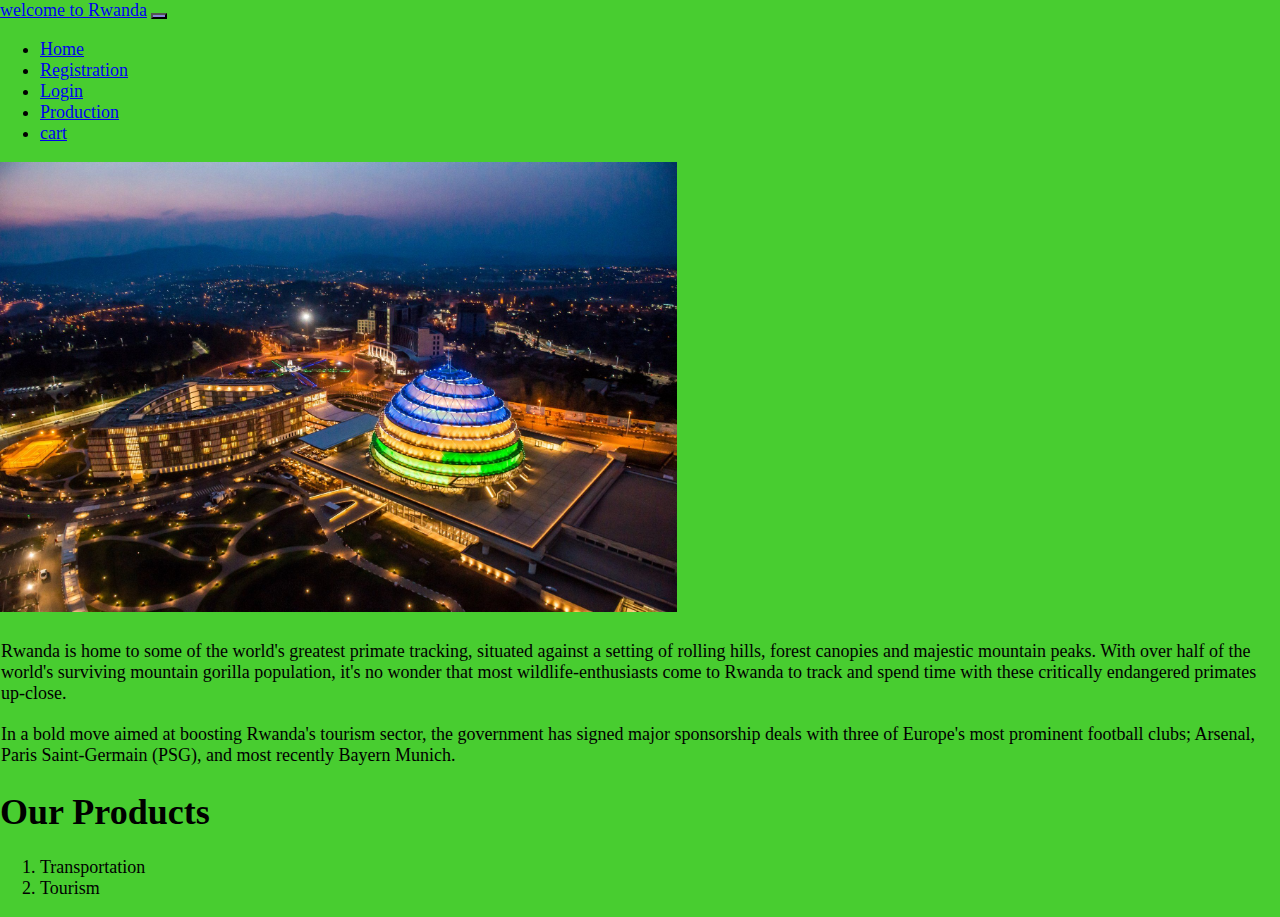
==== index.html @ 45a60f0f "work on css file" ====
<!DOCTYPE html>
<html lang="en">
<head>
    <meta charset="UTF-8">
    <meta name="viewport" content="width=device-width, initial-scale=1.0">
    <title>Home</title>
    <link rel="stylesheet" href="css/main.css">
    <link href="https://cdn.jsdelivr.net/npm/bootstrap@5.3.2/dist/css/bootstrap.min.css" rel="stylesheet" integrity="sha384-T3c6CoIi6uLrA9TneNEoa7RxnatzjcDSCmG1MXxSR1GAsXEV/Dwwykc2MPK8M2HN" crossorigin="anonymous">
    <script src="https://cdn.jsdelivr.net/npm/bootstrap@5.3.2/dist/js/bootstrap.bundle.min.js" integrity="sha384-C6RzsynM9kWDrMNeT87bh95OGNyZPhcTNXj1NW7RuBCsyN/o0jlpcV8Qyq46cDfL" crossorigin="anonymous"></script>
</head>

    
  
<body class="bg-success" >
   
    <nav class="navbar navbar-expand-lg bg-body-tertiary">
        <div class="container-fluid">
          <a class="navbar-brand text-white bg-primary" href="./index.html">welcome to Rwanda</a>
          <button class="navbar-toggler" type="button" data-bs-toggle="collapse" data-bs-target="#navbarNav" aria-controls="navbarNav" aria-expanded="false" aria-label="Toggle navigation">
            <span class="navbar-toggler-icon"></span>
          </button>
          <div class="collapse navbar-collapse" id="navbarNav">
            <ul class="navbar-nav  me-auto mb-2 mb-lg-0">
              <li class="nav-item">
                <a class="nav-link active" aria-current="page" href="./index.html">Home</a>
              </li>
              <li class="nav-item">
                <a class="nav-link" href="./register.html">Registration</a>
              </li>
              <li class="nav-item">
                <a class="nav-link" href="./login.html">Login</a>
              </li>
              <li class="nav-item">
                <a class="nav-link" href="./products.html">Production</a>
              </li>
              <li class="nav-item">
                <a class="nav-link" href="./cart.html">cart</a>
              </li>
            
            </ul>
          </div>
        </div>
       
      </nav>
      <img src="./images/Image1.jpeg" alt="best place for Bussiness">
      <br>
      <br>
      <p class="fw-bold">
        Rwanda is home to some of the world's greatest primate tracking, situated against a setting of rolling hills, forest canopies and majestic mountain peaks. With over half of the world's surviving mountain gorilla population, it's no wonder that most wildlife-enthusiasts come to Rwanda to track and spend time with these critically endangered primates up-close.</p>
      <p class="fw-bold">
        In a bold move aimed at boosting Rwanda's tourism sector, the government has signed major sponsorship deals with three of Europe's most prominent football clubs; Arsenal, Paris Saint-Germain (PSG), and most recently Bayern Munich.
      <h1>
        Our Products
      </h1>

      <ol>
        <li>Transportation</li>
        <li>Tourism</li>
      </ol>
   <footer>

   </footer>    
     
</body>
</html>
---- css/main.css ----
body{
    padding: 0;
    margin: 0;
    background-color: rgb(72, 205, 48);
    font-size: 2vh;
}
 img{
    display: inline;
    height: 50vh;
    max-width: 100vh;
    }
p{
    padding: 1px;
    margin-top: 2px;
}
.register{
    display: inline-block;
}
.modal-content{
    background-color: rgb(137, 137, 219);
}
.container mt-5rd{
    background-color: blue;
}
.image-container{
    width: 100%;
    display: block;
}
.card{
    width: 40vh;
    /* height: 10vh; */
    display: inline-flex;
    /* background-color: rgb(147, 147, 228); */
   min-height:80vh;
   position: relative;
}
.card .bottom{
    position: absolute;
    bottom: 0;
}
.card .price{
    position: absolute;
    bottom: 0.25rem;
    left:0.25rem;
    font-size: 1.25rem;
}
.card a{
    position: absolute;
    bottom: 0.25rem;
    right:0.25rem;
}
.card img{
    width: 100%;
    height: auto;
}
.card p{
    padding: 0.25rem;
    text-align: justify;
}
.card h1{
    font-size: 1.5rem;
}

button{
    background-color: rgb(135, 135, 217);
}

.mb-3{
    background-color: rgb(165, 228, 180);
}
.card-header{
    background-color: blue;
}

table{
    padding: auto;
    margin: 1px;

}
.card .card-header{
    background-color: rgb(118, 118, 221);
}
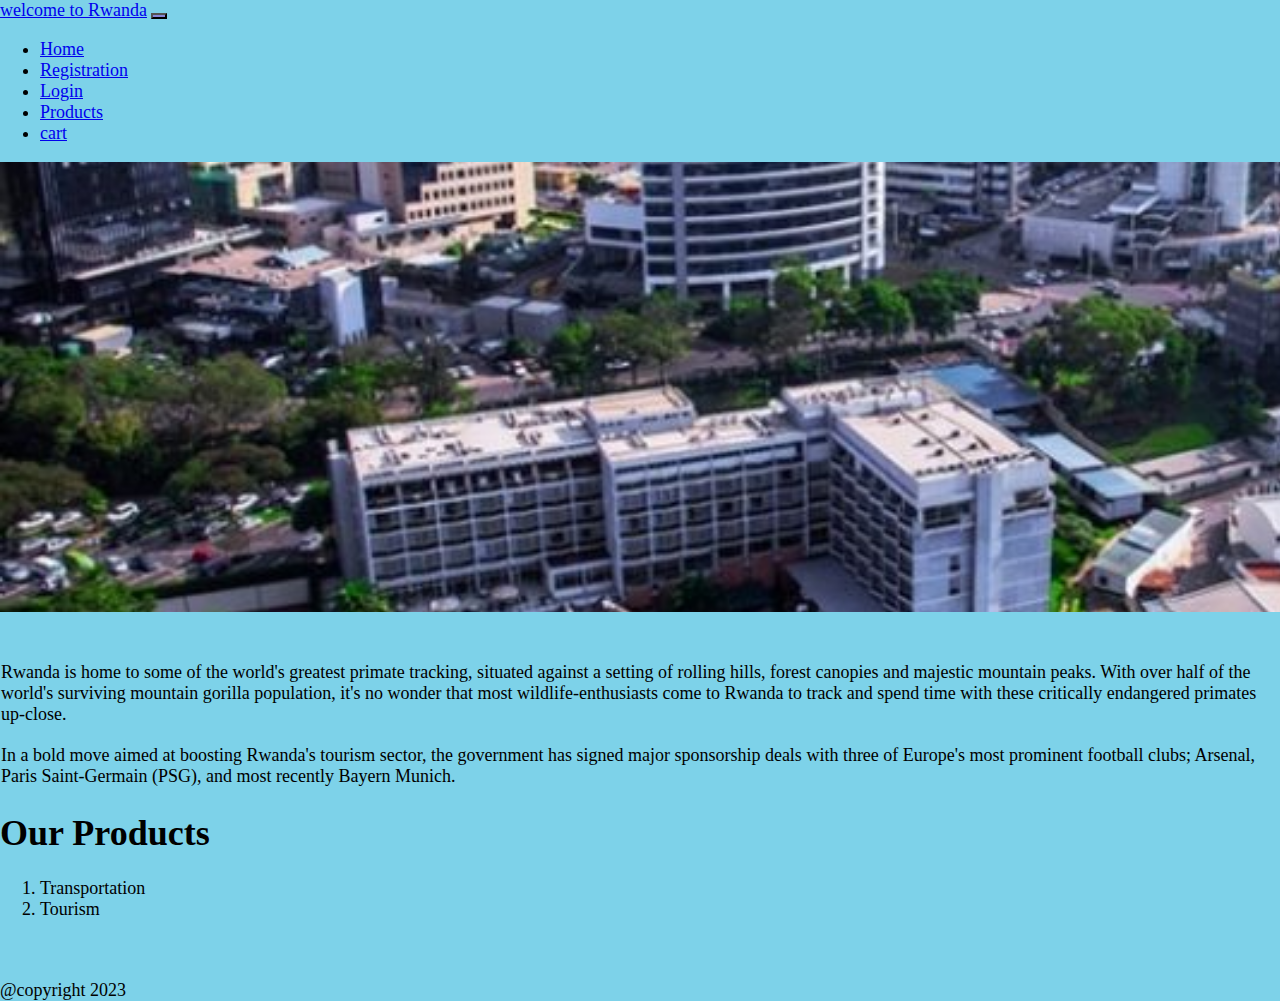
==== commit 01dd0261: "add padding and marging on my login page" ====
--- a/index.html
+++ b/index.html
@@ -1,65 +1,83 @@
 <!DOCTYPE html>
 <html lang="en">
+
 <head>
     <meta charset="UTF-8">
     <meta name="viewport" content="width=device-width, initial-scale=1.0">
     <title>Home</title>
     <link rel="stylesheet" href="css/main.css">
-    <link href="https://cdn.jsdelivr.net/npm/bootstrap@5.3.2/dist/css/bootstrap.min.css" rel="stylesheet" integrity="sha384-T3c6CoIi6uLrA9TneNEoa7RxnatzjcDSCmG1MXxSR1GAsXEV/Dwwykc2MPK8M2HN" crossorigin="anonymous">
-    <script src="https://cdn.jsdelivr.net/npm/bootstrap@5.3.2/dist/js/bootstrap.bundle.min.js" integrity="sha384-C6RzsynM9kWDrMNeT87bh95OGNyZPhcTNXj1NW7RuBCsyN/o0jlpcV8Qyq46cDfL" crossorigin="anonymous"></script>
+    <link href="https://cdn.jsdelivr.net/npm/bootstrap@5.3.2/dist/css/bootstrap.min.css" rel="stylesheet"
+        integrity="sha384-T3c6CoIi6uLrA9TneNEoa7RxnatzjcDSCmG1MXxSR1GAsXEV/Dwwykc2MPK8M2HN" crossorigin="anonymous">
+    <script src="https://cdn.jsdelivr.net/npm/bootstrap@5.3.2/dist/js/bootstrap.bundle.min.js"
+        integrity="sha384-C6RzsynM9kWDrMNeT87bh95OGNyZPhcTNXj1NW7RuBCsyN/o0jlpcV8Qyq46cDfL"
+        crossorigin="anonymous"></script>
 </head>
 
-    
-  
-<body class="bg-success" >
-   
+
+
+<body class="bg-success">
+
     <nav class="navbar navbar-expand-lg bg-body-tertiary">
         <div class="container-fluid">
-          <a class="navbar-brand text-white bg-primary" href="./index.html">welcome to Rwanda</a>
-          <button class="navbar-toggler" type="button" data-bs-toggle="collapse" data-bs-target="#navbarNav" aria-controls="navbarNav" aria-expanded="false" aria-label="Toggle navigation">
-            <span class="navbar-toggler-icon"></span>
-          </button>
-          <div class="collapse navbar-collapse" id="navbarNav">
-            <ul class="navbar-nav  me-auto mb-2 mb-lg-0">
-              <li class="nav-item">
-                <a class="nav-link active" aria-current="page" href="./index.html">Home</a>
-              </li>
-              <li class="nav-item">
-                <a class="nav-link" href="./register.html">Registration</a>
-              </li>
-              <li class="nav-item">
-                <a class="nav-link" href="./login.html">Login</a>
-              </li>
-              <li class="nav-item">
-                <a class="nav-link" href="./products.html">Production</a>
-              </li>
-              <li class="nav-item">
-                <a class="nav-link" href="./cart.html">cart</a>
-              </li>
-            
-            </ul>
-          </div>
+            <a class="navbar-brand text-white bg-primary" href="./index.html">welcome to Rwanda</a>
+            <button class="navbar-toggler" type="button" data-bs-toggle="collapse" data-bs-target="#navbarNav"
+                aria-controls="navbarNav" aria-expanded="false" aria-label="Toggle navigation">
+                <span class="navbar-toggler-icon"></span>
+            </button>
+            <div class="collapse navbar-collapse" id="navbarNav">
+                <ul class="navbar-nav  me-auto mb-2 mb-lg-0">
+                    <li class="nav-item">
+                        <a class="nav-link active" aria-current="page" href="./index.html">Home</a>
+                    </li>
+                    <li class="nav-item">
+                        <a class="nav-link" href="./register.html">Registration</a>
+                    </li>
+                    <li class="nav-item">
+                        <a class="nav-link" href="./login.html">Login</a>
+                    </li>
+                    <li class="nav-item">
+                        <a class="nav-link" href="./products.html">Products</a>
+                    </li>
+                    <li class="nav-item">
+                        <a class="nav-link" href="./cart.html">cart</a>
+                    </li>
+
+                </ul>
+            </div>
         </div>
-       
-      </nav>
-      <img src="./images/Image1.jpeg" alt="best place for Bussiness">
-      <br>
-      <br>
-      <p class="fw-bold">
-        Rwanda is home to some of the world's greatest primate tracking, situated against a setting of rolling hills, forest canopies and majestic mountain peaks. With over half of the world's surviving mountain gorilla population, it's no wonder that most wildlife-enthusiasts come to Rwanda to track and spend time with these critically endangered primates up-close.</p>
-      <p class="fw-bold">
-        In a bold move aimed at boosting Rwanda's tourism sector, the government has signed major sponsorship deals with three of Europe's most prominent football clubs; Arsenal, Paris Saint-Germain (PSG), and most recently Bayern Munich.
-      <h1>
+
+    </nav>
+    <div class="kigali">
+    <img src="./images/image2.jpg" alt="best place for Bussiness">
+    </div>
+    <br>
+    <br>
+    <p class="fw-bold">
+        Rwanda is home to some of the world's greatest primate tracking, situated against a setting of rolling hills,
+        forest canopies and majestic mountain peaks. With over half of the world's surviving mountain gorilla
+        population, it's no wonder that most wildlife-enthusiasts come to Rwanda to track and spend time with these
+        critically endangered primates up-close.</p>
+    <p class="fw-bold">
+        In a bold move aimed at boosting Rwanda's tourism sector, the government has signed major sponsorship deals with
+        three of Europe's most prominent football clubs; Arsenal, Paris Saint-Germain (PSG), and most recently Bayern
+        Munich.
+        </p>
+
+        <h1>
+    <strong>
         Our Products
-      </h1>
-
-      <ol>
+    </strong>
+</h1>
+    <ol>
         <li>Transportation</li>
         <li>Tourism</li>
-      </ol>
-   <footer>
+    </ol>
+    <br>
+    <br>
+    <footer>
+        @copyright 2023
+    </footer>
 
-   </footer>    
-     
 </body>
+
 </html>--- a/css/main.css
+++ b/css/main.css
@@ -1,82 +1,116 @@
-body{
+body {
     padding: 0;
     margin: 0;
-    background-color: rgb(72, 205, 48);
+    background-color: rgb(125, 210, 233);
     font-size: 2vh;
 }
- img{
-    display: inline;
+
+.kigali img {
+
     height: 50vh;
-    max-width: 100vh;
-    }
-p{
+    width: 200vh;
+    object-fit: cover;
+}
+
+
+img:hover {
+    transform: scaleX(-1);
+}
+    
+p {
     padding: 1px;
     margin-top: 2px;
 }
-.register{
+
+.register {
     display: inline-block;
+    width: 70vh;
+    height: auto;
 }
-.modal-content{
+
+.modal-content {
     background-color: rgb(137, 137, 219);
 }
-.container mt-5rd{
+
+.container mt-5rd {
     background-color: blue;
 }
-.image-container{
+
+.image-container {
     width: 100%;
     display: block;
 }
-.card{
+
+.image-container .card {
     width: 40vh;
     /* height: 10vh; */
     display: inline-flex;
     /* background-color: rgb(147, 147, 228); */
-   min-height:80vh;
-   position: relative;
+    min-height: 80vh;
+    position: relative;
 }
-.card .bottom{
+
+.card .bottom {
     position: absolute;
     bottom: 0;
 }
-.card .price{
+
+.card .price {
     position: absolute;
     bottom: 0.25rem;
-    left:0.25rem;
+    left: 0.25rem;
     font-size: 1.25rem;
 }
-.card a{
+
+.card a {
     position: absolute;
     bottom: 0.25rem;
-    right:0.25rem;
+    right: 0.25rem;
 }
-.card img{
+
+.card img {
     width: 100%;
     height: auto;
 }
-.card p{
+
+.card p {
     padding: 0.25rem;
     text-align: justify;
 }
-.card h1{
+
+.card h1 {
     font-size: 1.5rem;
 }
 
-button{
+button {
     background-color: rgb(135, 135, 217);
 }
 
-.mb-3{
+.mb-3 {
     background-color: rgb(165, 228, 180);
 }
-.card-header{
+
+.card-header {
     background-color: blue;
 }
 
-table{
+table {
     padding: auto;
     margin: 1px;
 
 }
-.card .card-header{
+
+.card .card-header {
     background-color: rgb(118, 118, 221);
+}
+.login{
+    display: flex;
+    justify-content: center;
+    width: 100vw;
+    height: 90vh;
+    align-items: center;
+}
+.login .card{
+    width: 80vw;
+    
 }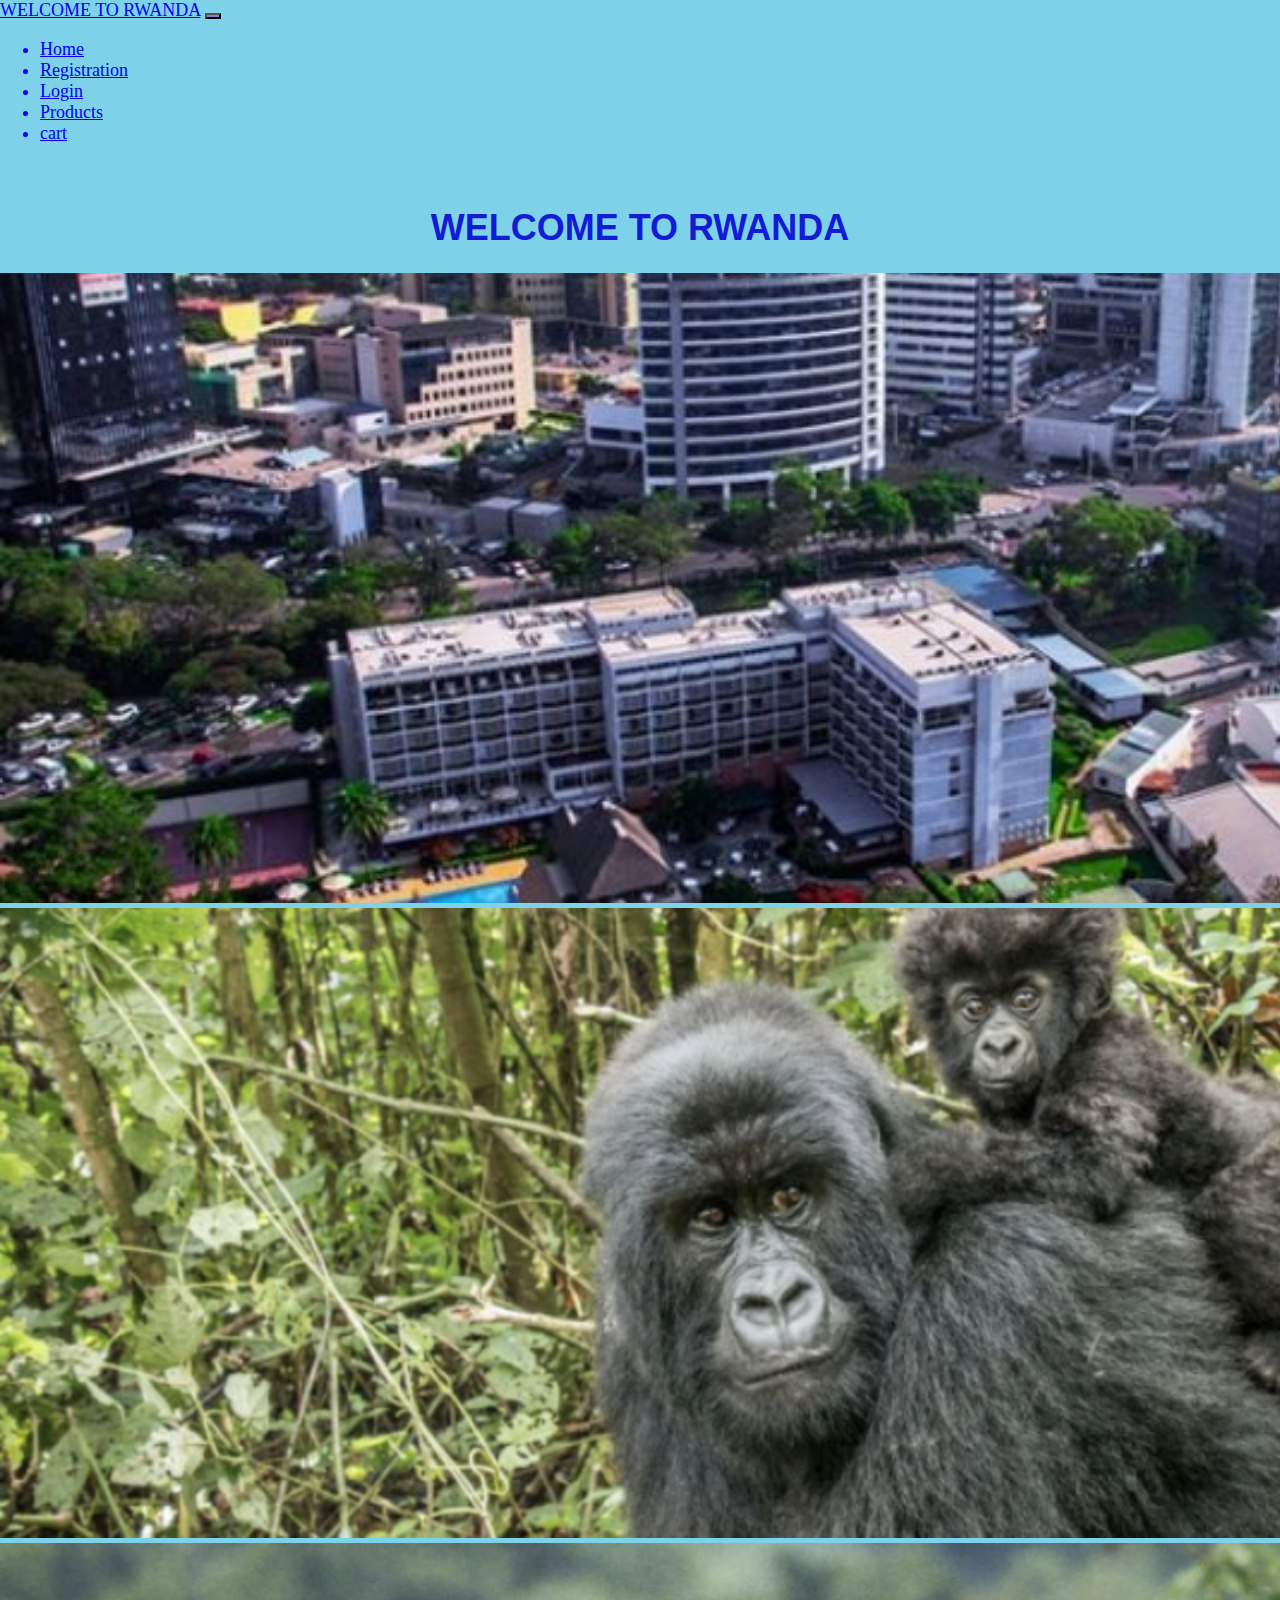
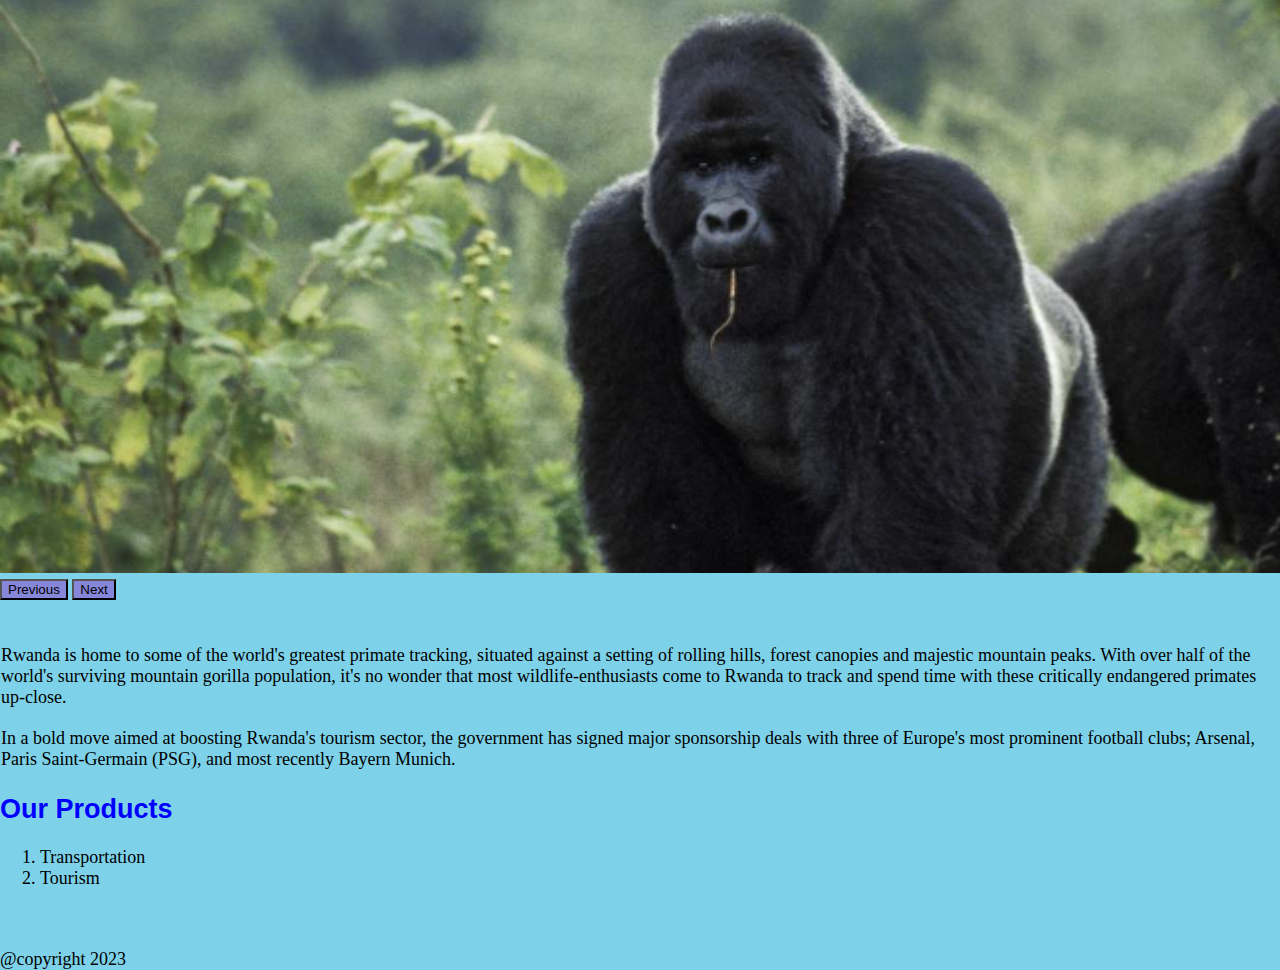
==== commit 235b0b07: "working on on css" ====
--- a/index.html
+++ b/index.html
@@ -5,21 +5,24 @@
     <meta charset="UTF-8">
     <meta name="viewport" content="width=device-width, initial-scale=1.0">
     <title>Home</title>
-    <link rel="stylesheet" href="css/main.css">
+
     <link href="https://cdn.jsdelivr.net/npm/bootstrap@5.3.2/dist/css/bootstrap.min.css" rel="stylesheet"
         integrity="sha384-T3c6CoIi6uLrA9TneNEoa7RxnatzjcDSCmG1MXxSR1GAsXEV/Dwwykc2MPK8M2HN" crossorigin="anonymous">
     <script src="https://cdn.jsdelivr.net/npm/bootstrap@5.3.2/dist/js/bootstrap.bundle.min.js"
         integrity="sha384-C6RzsynM9kWDrMNeT87bh95OGNyZPhcTNXj1NW7RuBCsyN/o0jlpcV8Qyq46cDfL"
         crossorigin="anonymous"></script>
+    <link rel="stylesheet" href="css/main.css">
 </head>
 
 
 
-<body class="bg-success">
+<body>
+
+
 
     <nav class="navbar navbar-expand-lg bg-body-tertiary">
         <div class="container-fluid">
-            <a class="navbar-brand text-white bg-primary" href="./index.html">welcome to Rwanda</a>
+            <a class="navbar-brand text-white bg-primary" href="./index.html">WELCOME TO RWANDA</a>
             <button class="navbar-toggler" type="button" data-bs-toggle="collapse" data-bs-target="#navbarNav"
                 aria-controls="navbarNav" aria-expanded="false" aria-label="Toggle navigation">
                 <span class="navbar-toggler-icon"></span>
@@ -27,7 +30,7 @@
             <div class="collapse navbar-collapse" id="navbarNav">
                 <ul class="navbar-nav  me-auto mb-2 mb-lg-0">
                     <li class="nav-item">
-                        <a class="nav-link active" aria-current="page" href="./index.html">Home</a>
+                        <a class="nav-link active " aria-current="page" href="./index.html">Home</a>
                     </li>
                     <li class="nav-item">
                         <a class="nav-link" href="./register.html">Registration</a>
@@ -47,8 +50,36 @@
         </div>
 
     </nav>
+    <br>
+    <strong>
+        <h1>WELCOME TO RWANDA</h1>
+    </strong>
     <div class="kigali">
-    <img src="./images/image2.jpg" alt="best place for Bussiness">
+
+        <div id="carouselExample" class="carousel slide">
+            <div class="carousel-inner">
+                <div class="carousel-item active">
+                    <img src="images/image2.jpg" class="d-block w-100" alt="...">
+                </div>
+                <div class="carousel-item">
+                    <img src="images/IngagiVirunga.png" class="d-block w-100" alt="...">
+                </div>
+                <div class="carousel-item">
+                    <img src="images/Ingagi.png" class="d-block w-100" alt="...">
+                </div>
+            </div>
+            <button class="carousel-control-prev" type="button" data-bs-target="#carouselExample" data-bs-slide="prev">
+                <span class="carousel-control-prev-icon" aria-hidden="true"></span>
+                <span class="visually-hidden">Previous</span>
+            </button>
+            <button class="carousel-control-next" type="button" data-bs-target="#carouselExample" data-bs-slide="next">
+                <span class="carousel-control-next-icon" aria-hidden="true"></span>
+                <span class="visually-hidden">Next</span>
+            </button>
+        </div>
+
+
+        <!-- <img src="./images/image2.jpg" alt="best place for Bussiness"> -->
     </div>
     <br>
     <br>
@@ -61,13 +92,15 @@
         In a bold move aimed at boosting Rwanda's tourism sector, the government has signed major sponsorship deals with
         three of Europe's most prominent football clubs; Arsenal, Paris Saint-Germain (PSG), and most recently Bayern
         Munich.
-        </p>
+    </p>
 
-        <h1>
-    <strong>
-        Our Products
-    </strong>
-</h1>
+
+        <strong>
+            <h2>
+                Our Products
+            </h2>
+        </strong>
+    
     <ol>
         <li>Transportation</li>
         <li>Tourism</li>
--- a/css/main.css
+++ b/css/main.css
@@ -4,10 +4,24 @@
     background-color: rgb(125, 210, 233);
     font-size: 2vh;
 }
+h1{
+    font-family: 'Franklin Gothic Medium', 'Arial Narrow', Arial, sans-serif;
+    display: flex;
+    justify-content: center;
+    animation-duration: 2ms;
+    color: rgb(20, 27, 213);
+}
+h2{
+    font-family: 'Segoe UI', Tahoma, Geneva, Verdana, sans-serif;
+    color: blue;
+}
+.navbar{
+    color: blue;
+}
 
 .kigali img {
 
-    height: 50vh;
+    height: 70vh;
     width: 200vh;
     object-fit: cover;
 }
@@ -49,6 +63,10 @@
     min-height: 80vh;
     position: relative;
 }
+.card{
+    color: blue;
+    /* background-color: gray; */
+}
 
 .card .bottom {
     position: absolute;
@@ -86,13 +104,11 @@
     background-color: rgb(135, 135, 217);
 }
 
-.mb-3 {
+/* .mb-3 {
     background-color: rgb(165, 228, 180);
-}
+} */
 
-.card-header {
-    background-color: blue;
-}
+
 
 table {
     padding: auto;
@@ -111,6 +127,28 @@
     align-items: center;
 }
 .login .card{
-    width: 80vw;
+    width: 40vw;
     
-}+}
+.card-login{
+    color: blue;
+    background-color: gray;
+    width: 40vw;
+}
+.card-header {
+    background-color: gray;
+    display: flex;
+    justify-content: center;
+}
+.checkout{
+    display: flex;
+    justify-content: center;
+}
+.box{
+    display: flex;
+    justify-content: center;
+}
+.table{
+    display: flex;
+    justify-content: center;
+}
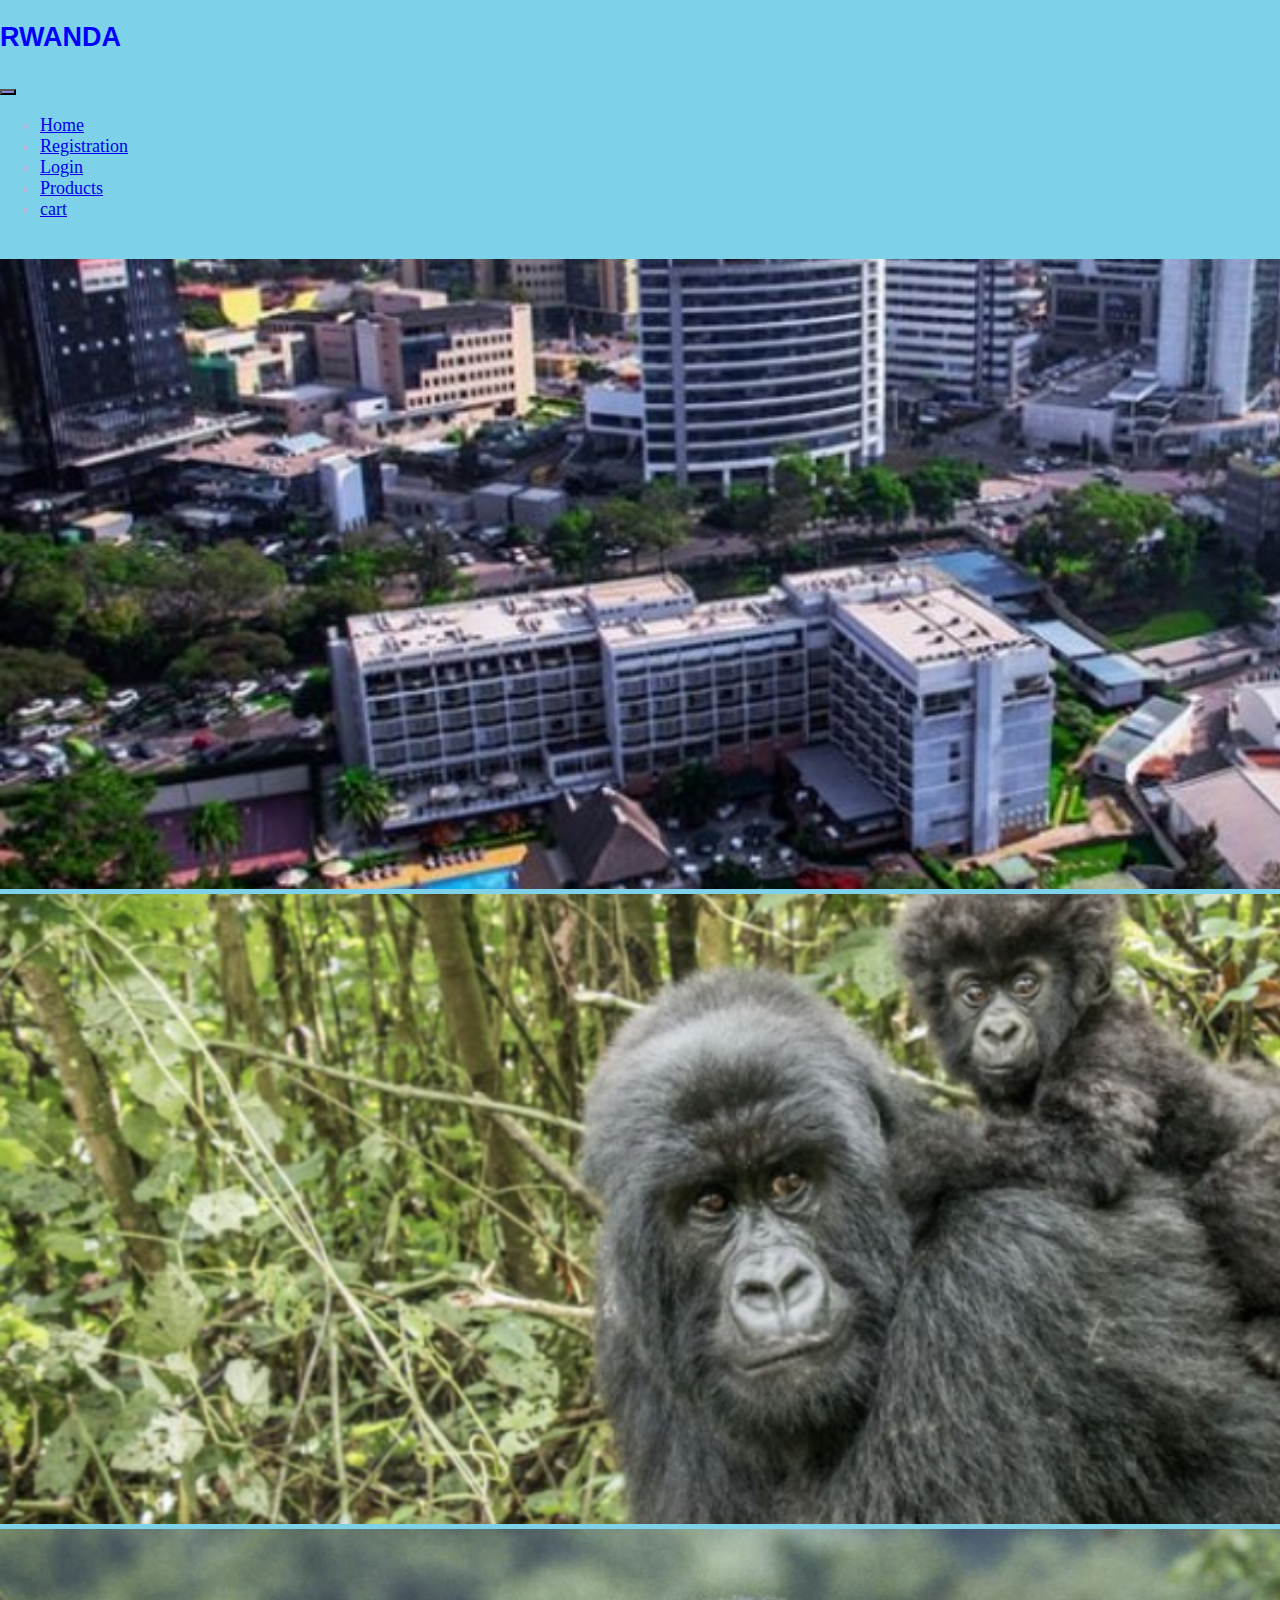
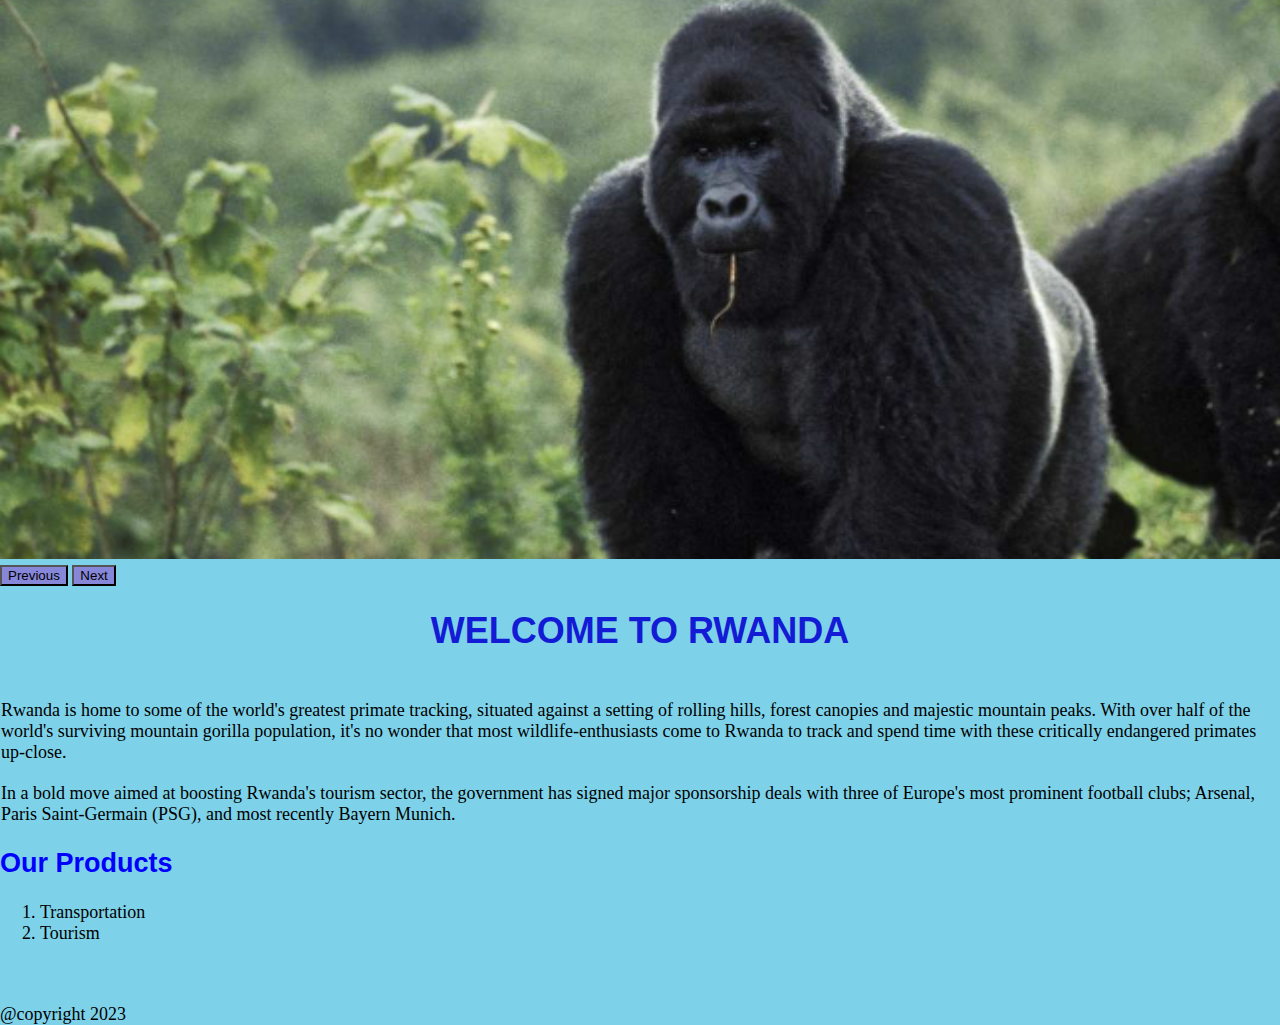
==== commit cff03e24: "fit my products image in one page" ====
--- a/index.html
+++ b/index.html
@@ -22,7 +22,7 @@
 
     <nav class="navbar navbar-expand-lg bg-body-tertiary">
         <div class="container-fluid">
-            <a class="navbar-brand text-white bg-primary" href="./index.html">WELCOME TO RWANDA</a>
+            <h2 class="logo">RWANDA</h2>
             <button class="navbar-toggler" type="button" data-bs-toggle="collapse" data-bs-target="#navbarNav"
                 aria-controls="navbarNav" aria-expanded="false" aria-label="Toggle navigation">
                 <span class="navbar-toggler-icon"></span>
@@ -52,7 +52,7 @@
     </nav>
     <br>
     <strong>
-        <h1>WELCOME TO RWANDA</h1>
+        
     </strong>
     <div class="kigali">
 
@@ -81,7 +81,7 @@
 
         <!-- <img src="./images/image2.jpg" alt="best place for Bussiness"> -->
     </div>
-    <br>
+    <h1>WELCOME TO RWANDA</h1>
     <br>
     <p class="fw-bold">
         Rwanda is home to some of the world's greatest primate tracking, situated against a setting of rolling hills,
--- a/css/main.css
+++ b/css/main.css
@@ -16,7 +16,11 @@
     color: blue;
 }
 .navbar{
-    color: blue;
+    color: rgb(196, 196, 213);
+}
+.container-fluid .navbar-nav{
+    color: rgb(184, 184, 220);
+
 }
 
 .kigali img {
@@ -56,7 +60,7 @@
 }
 
 .image-container .card {
-    width: 40vh;
+    width: 50vh;
     /* height: 10vh; */
     display: inline-flex;
     /* background-color: rgb(147, 147, 228); */
@@ -65,6 +69,7 @@
 }
 .card{
     color: blue;
+
     /* background-color: gray; */
 }
 
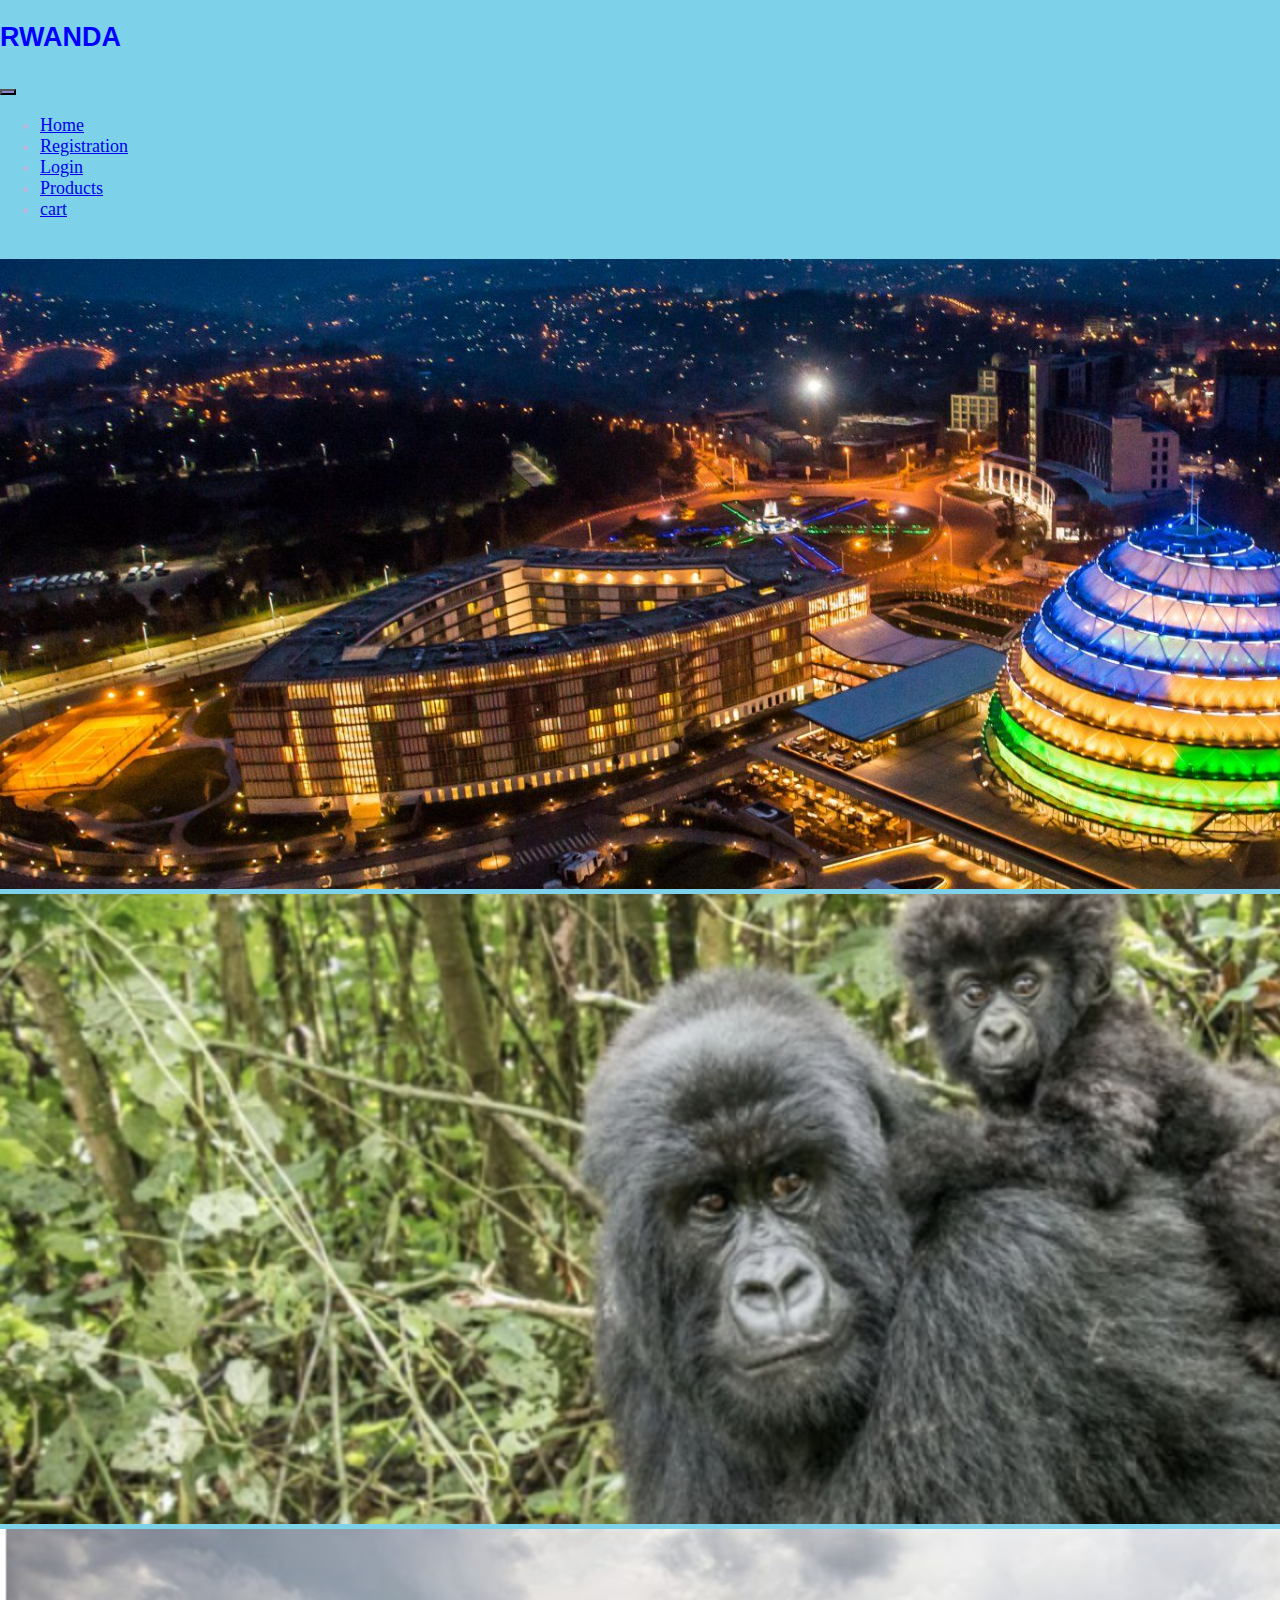
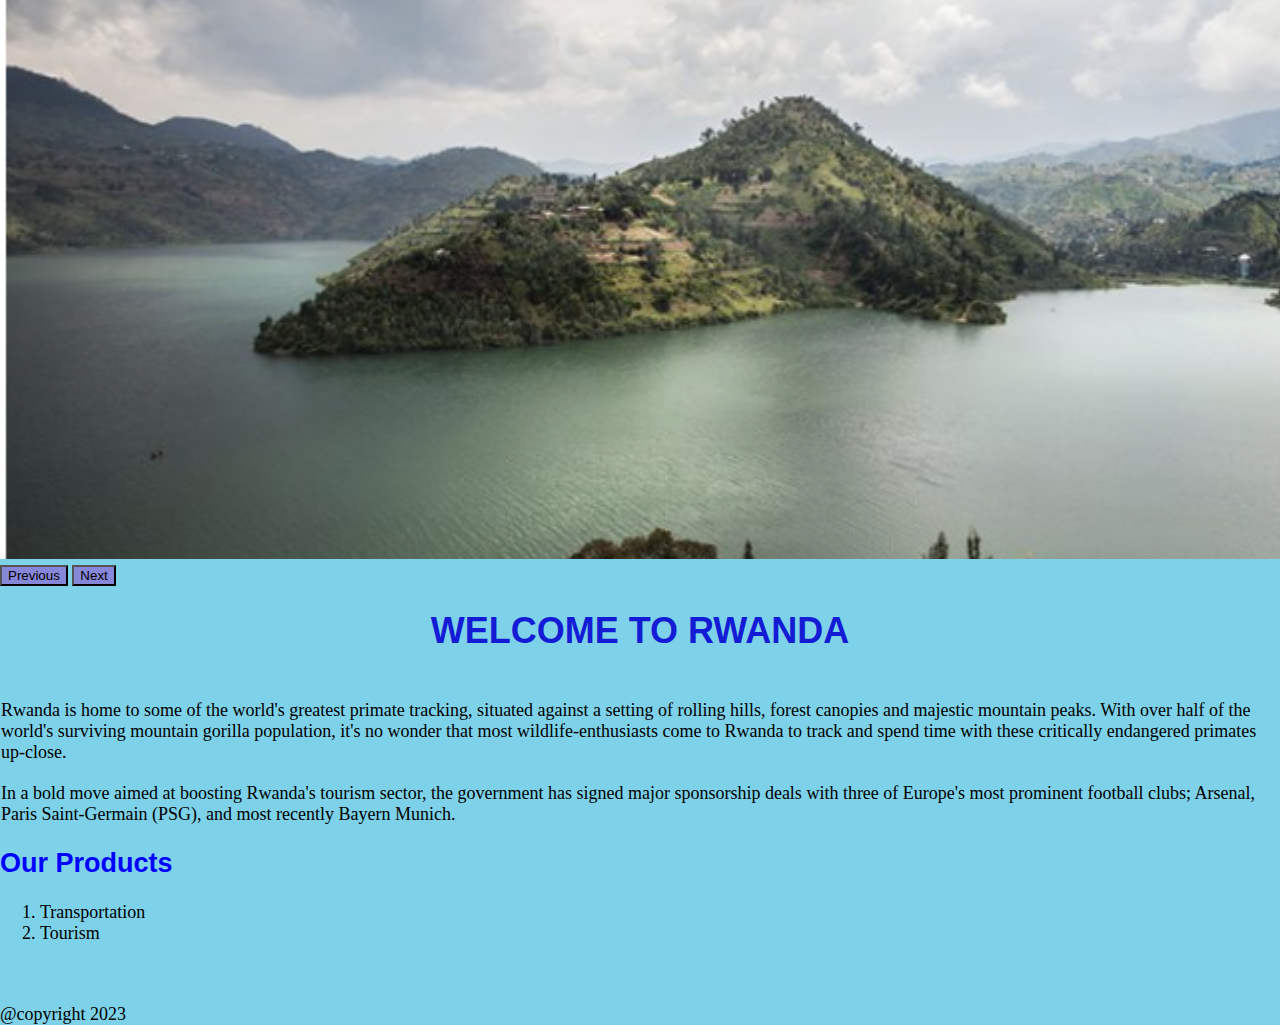
==== commit 825ce3aa: "changing the images in index.html" ====
--- a/index.html
+++ b/index.html
@@ -59,13 +59,13 @@
         <div id="carouselExample" class="carousel slide">
             <div class="carousel-inner">
                 <div class="carousel-item active">
-                    <img src="images/image2.jpg" class="d-block w-100" alt="...">
+                    <img src="images/Image1.jpeg" class="d-block w-100" alt="...">
                 </div>
                 <div class="carousel-item">
                     <img src="images/IngagiVirunga.png" class="d-block w-100" alt="...">
                 </div>
                 <div class="carousel-item">
-                    <img src="images/Ingagi.png" class="d-block w-100" alt="...">
+                    <img src="images/kivulake.png" class="d-block w-100" alt="...">
                 </div>
             </div>
             <button class="carousel-control-prev" type="button" data-bs-target="#carouselExample" data-bs-slide="prev">
@@ -84,10 +84,13 @@
     <h1>WELCOME TO RWANDA</h1>
     <br>
     <p class="fw-bold">
+      
         Rwanda is home to some of the world's greatest primate tracking, situated against a setting of rolling hills,
         forest canopies and majestic mountain peaks. With over half of the world's surviving mountain gorilla
         population, it's no wonder that most wildlife-enthusiasts come to Rwanda to track and spend time with these
-        critically endangered primates up-close.</p>
+        critically endangered primates up-close.
+    </p>
+        
     <p class="fw-bold">
         In a bold move aimed at boosting Rwanda's tourism sector, the government has signed major sponsorship deals with
         three of Europe's most prominent football clubs; Arsenal, Paris Saint-Germain (PSG), and most recently Bayern
--- a/css/main.css
+++ b/css/main.css
@@ -33,6 +33,11 @@
 
 img:hover {
     transform: scaleX(-1);
+}
+.fw-bold{
+    display: flex;
+    justify-content: center;
+    align-items: center;
 }
     
 p {
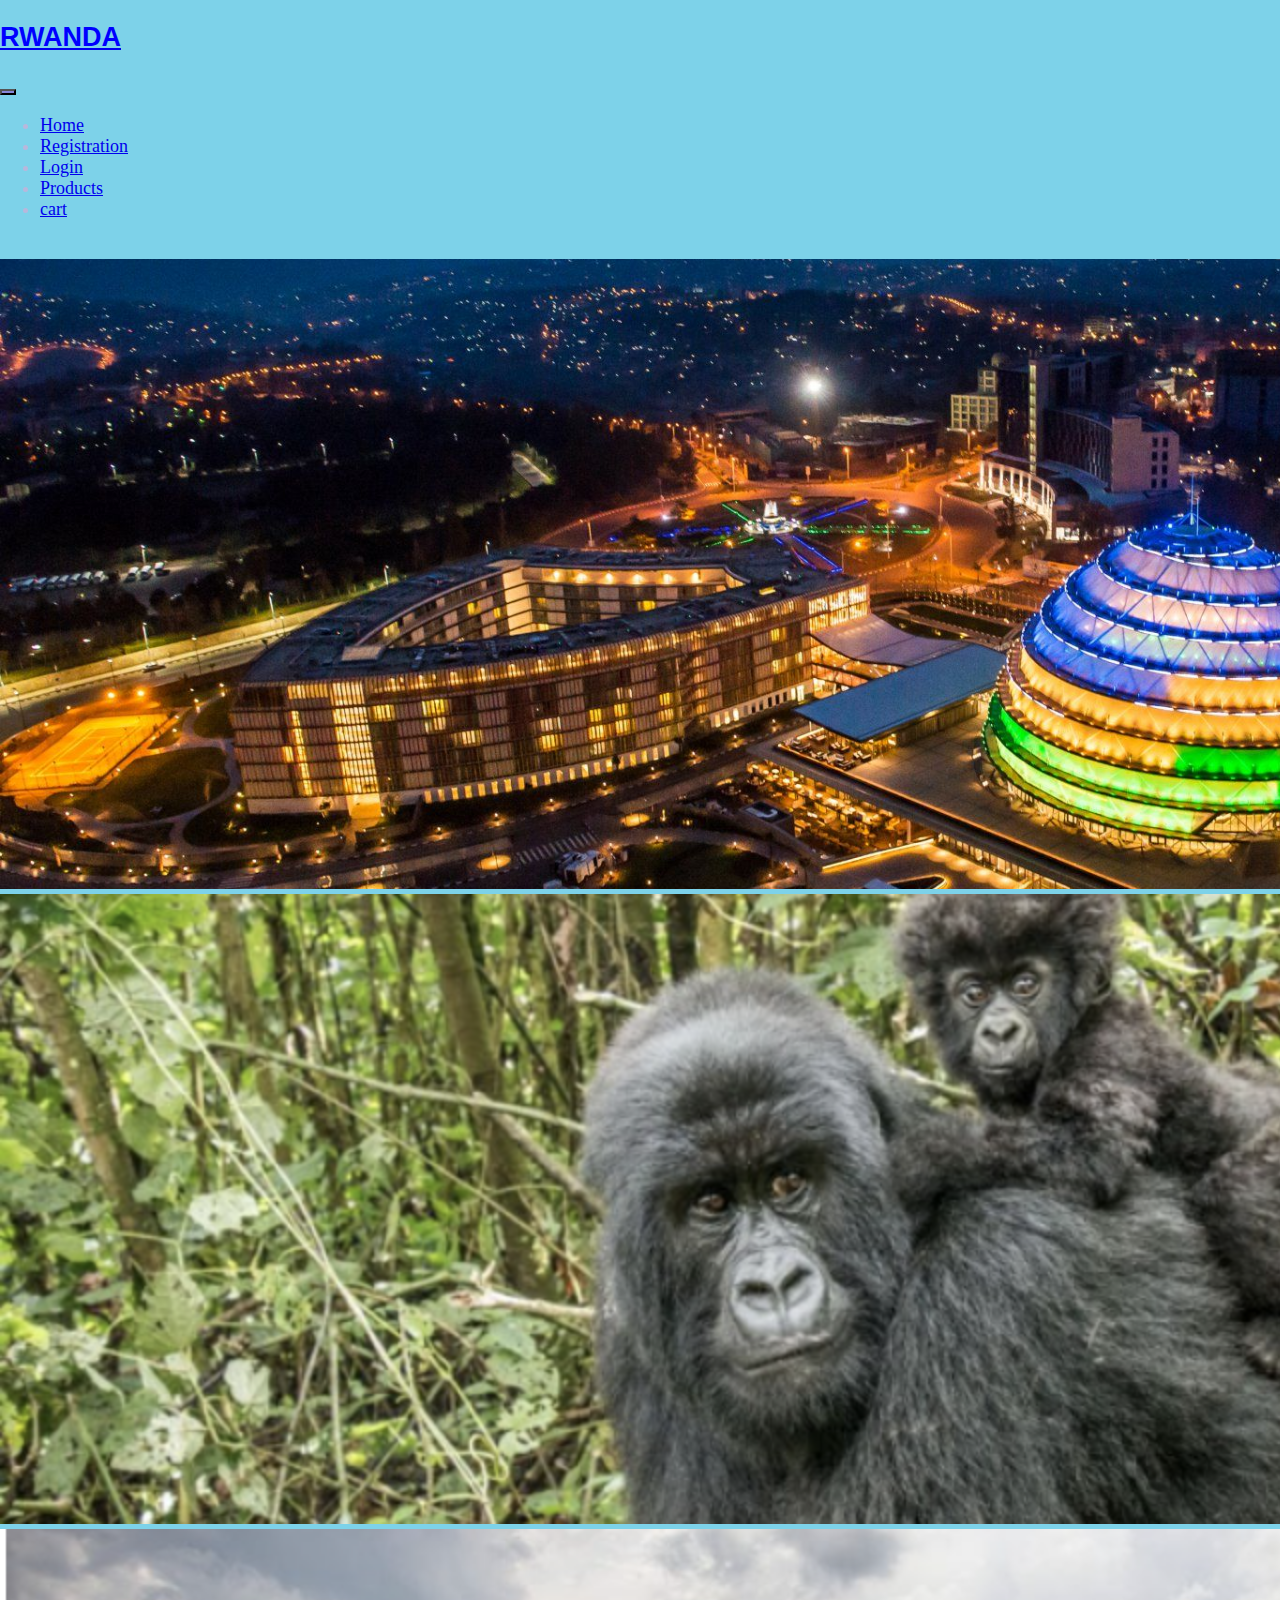
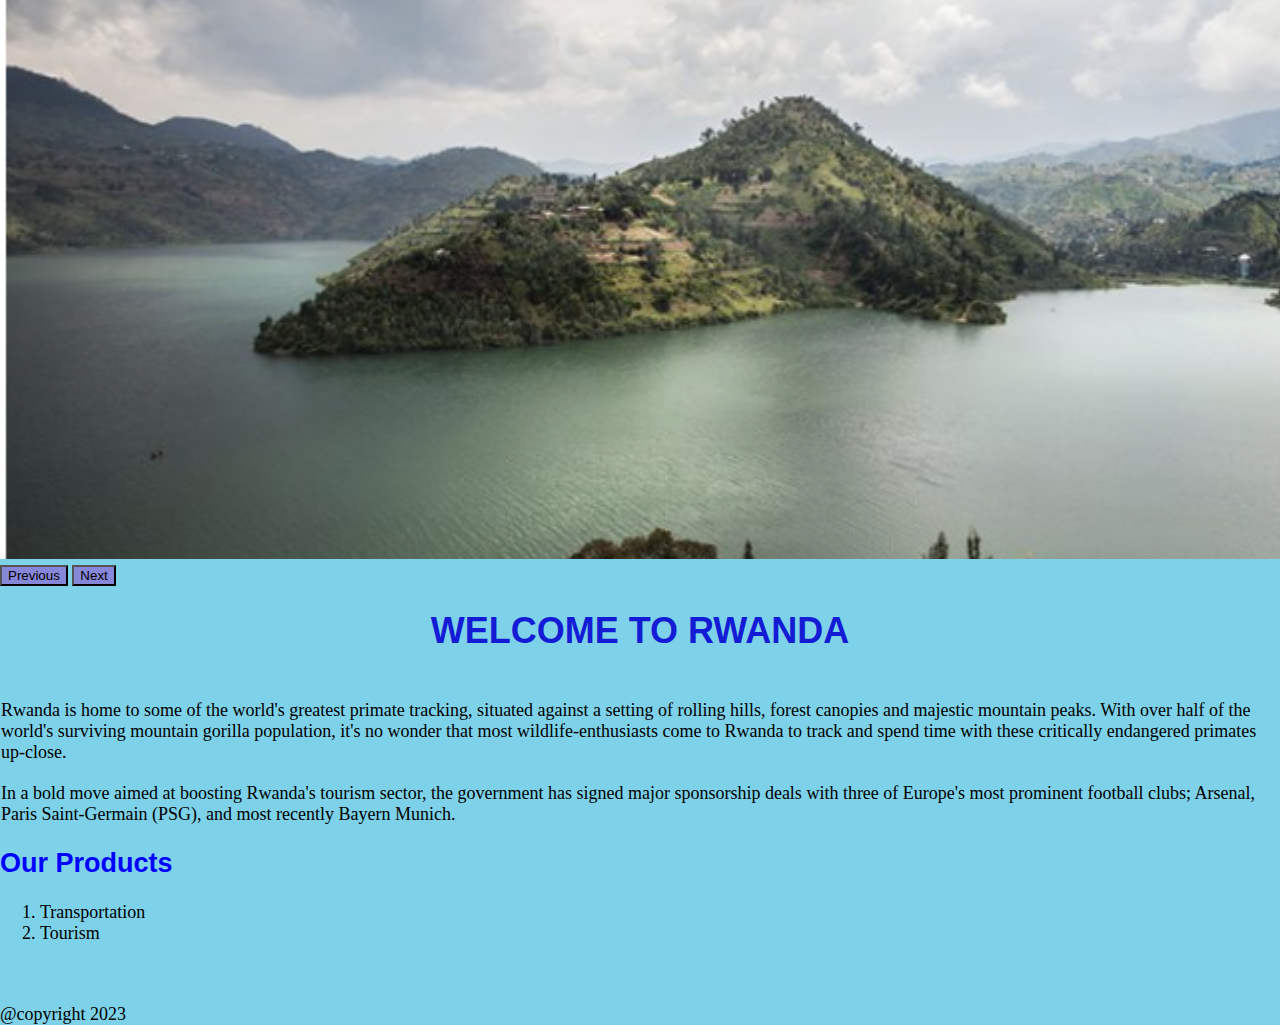
==== commit 6d831289: "Final touch before presentation" ====
--- a/index.html
+++ b/index.html
@@ -22,7 +22,7 @@
 
     <nav class="navbar navbar-expand-lg bg-body-tertiary">
         <div class="container-fluid">
-            <h2 class="logo">RWANDA</h2>
+             <a href="https://rdb.rw/"><h2 class="logo">RWANDA</h2></a>
             <button class="navbar-toggler" type="button" data-bs-toggle="collapse" data-bs-target="#navbarNav"
                 aria-controls="navbarNav" aria-expanded="false" aria-label="Toggle navigation">
                 <span class="navbar-toggler-icon"></span>
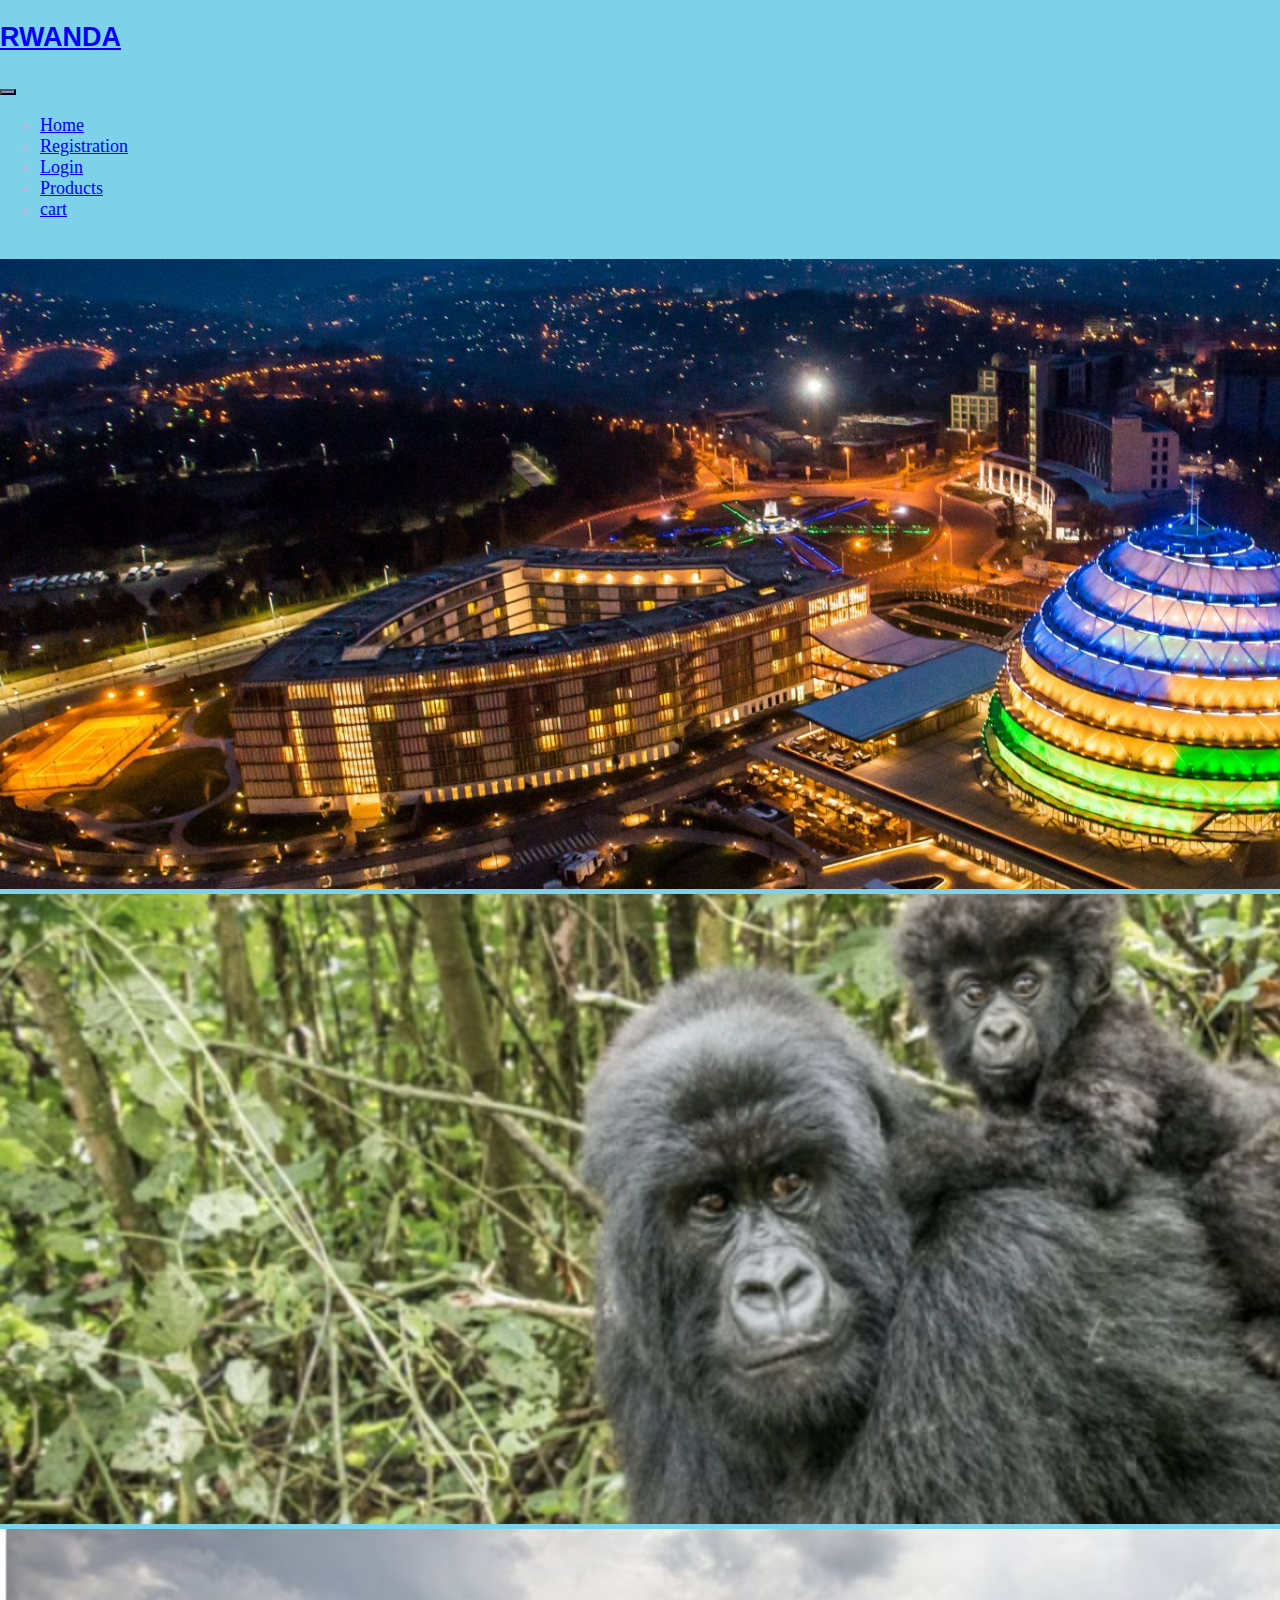
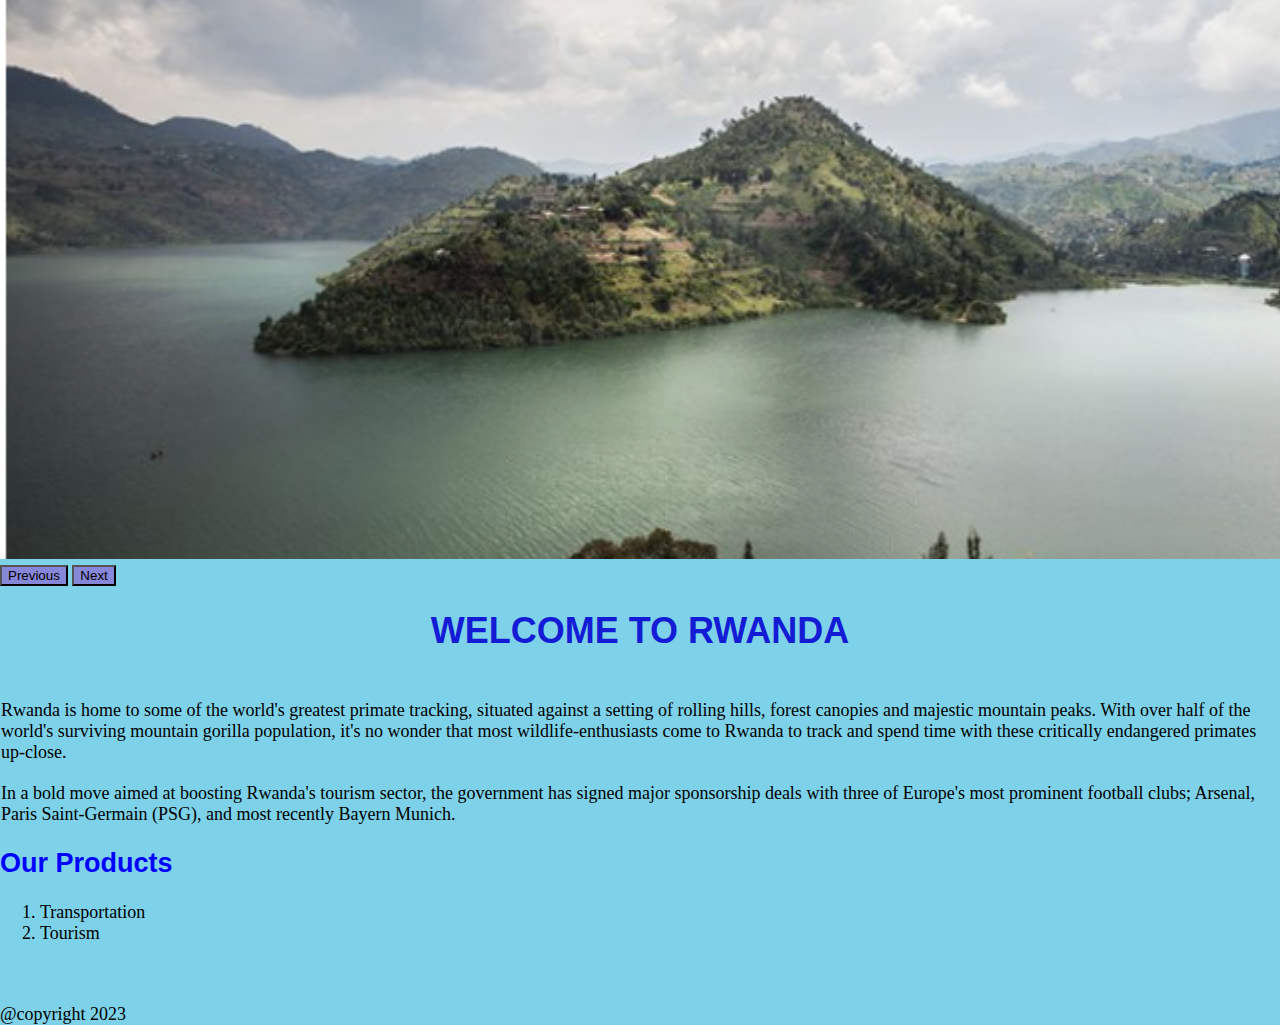
==== commit 6ba10ca8: "still working on my capstone1" ====
--- a/index.html
+++ b/index.html
@@ -27,10 +27,10 @@
                 aria-controls="navbarNav" aria-expanded="false" aria-label="Toggle navigation">
                 <span class="navbar-toggler-icon"></span>
             </button>
-            <div class="collapse navbar-collapse" id="navbarNav">
+            <div class="collapse navbar-collapse" id="navbarNav ">
                 <ul class="navbar-nav  me-auto mb-2 mb-lg-0">
                     <li class="nav-item">
-                        <a class="nav-link active " aria-current="page" href="./index.html">Home</a>
+                        <a class="nav-link active text-blue" aria-current="page" href="./index.html">Home</a>
                     </li>
                     <li class="nav-item">
                         <a class="nav-link" href="./register.html">Registration</a>
--- a/css/main.css
+++ b/css/main.css
@@ -21,6 +21,9 @@
 .container-fluid .navbar-nav{
     color: rgb(184, 184, 220);
 
+}
+.nav-link{
+    color:blue
 }
 
 .kigali img {
